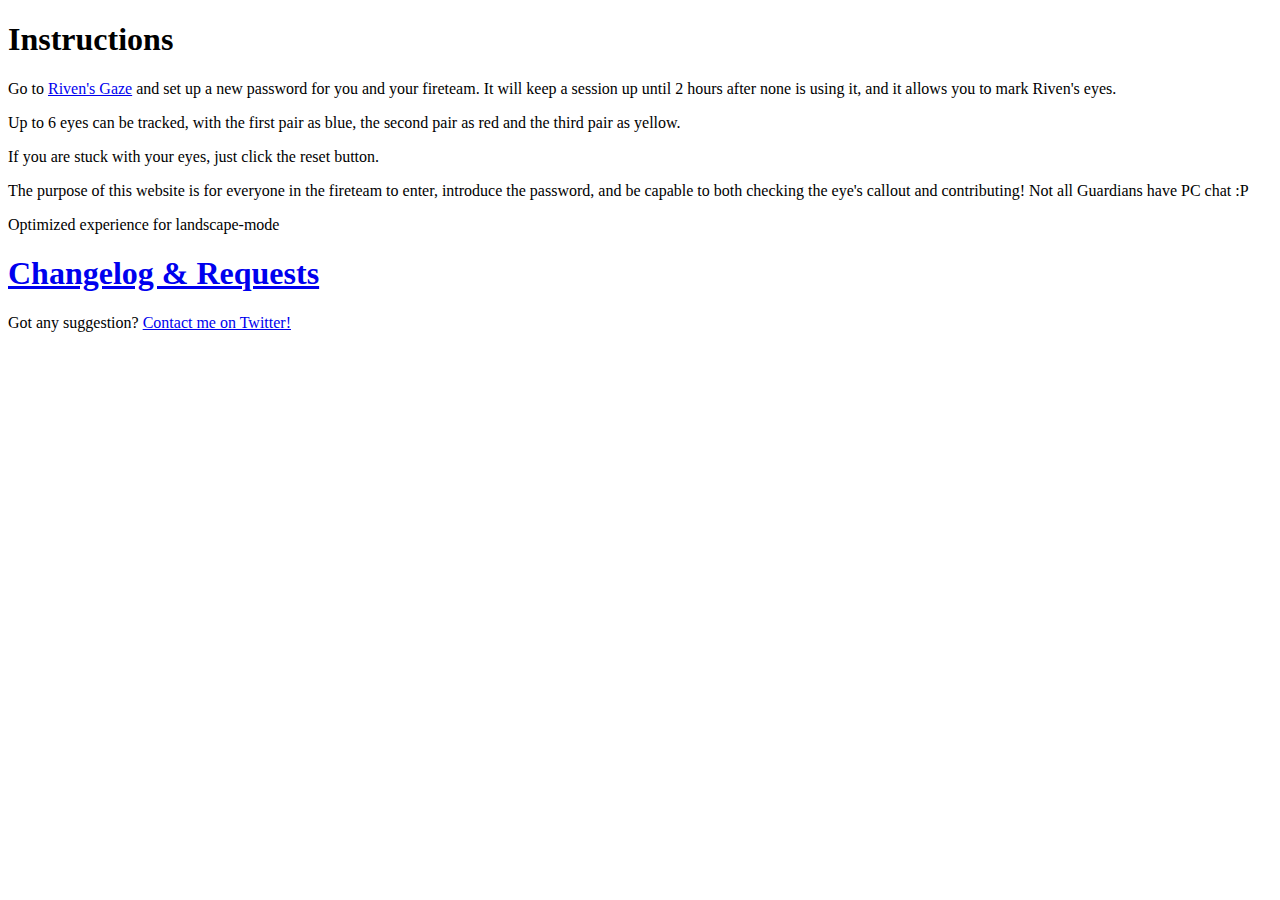
==== public/changelog.html @ be619629 "Initial release on Github, with 0.4.1" ====
<!DOCTYPE html>
<html>
<head>
    <title>Riven's Gaze</title>
    <link rel="stylesheet" type="text/css" href="/styles/riven103.css">
    <link href="https://fonts.googleapis.com/css?family=Oswald" rel="stylesheet">
    <link rel="stylesheet" href="https://use.fontawesome.com/releases/v5.3.1/css/all.css" integrity="sha384-mzrmE5qonljUremFsqc01SB46JvROS7bZs3IO2EmfFsd15uHvIt+Y8vEf7N7fWAU" crossorigin="anonymous">
    <link rel="icon" type="image/png" href="/media/favicon.png">
</head>
<body>
    
<!-- rivengaze 0.4 -->
<!-- By @elbisbe, with love from Spain --> 

<h1>Instructions</h1>
<p>Go to <a href="/riven103.html">Riven's Gaze</a> and set up a new password for you and your fireteam. It will keep a session up until 2 hours after none is using it, and it allows you to mark Riven's eyes.</p>
<p>Up to 6 eyes can be tracked, with <span class="textBlue">the first pair as blue</span>, <span class="textRed">the second pair as red</span> and <span class="textYellow">the third pair as yellow</span>.</p>
<p>If you are stuck with your eyes, just click the <i class="fas fa-undo-alt"></i> reset button.</p>
<p>The purpose of this website is for everyone in the fireteam to enter, introduce the password, and be capable to both checking the eye's callout and contributing! Not all Guardians have PC chat :P</p>
<p>Optimized experience for landscape-mode</p>

<a href="https://trello.com/b/1iMRoOTE/rivens-gaze"><h1>Changelog & Requests</h1></a>
<p>Got any suggestion? <a href="https://twitter.com/elbisbe">Contact me on Twitter!</a></p>
</body>
</html>
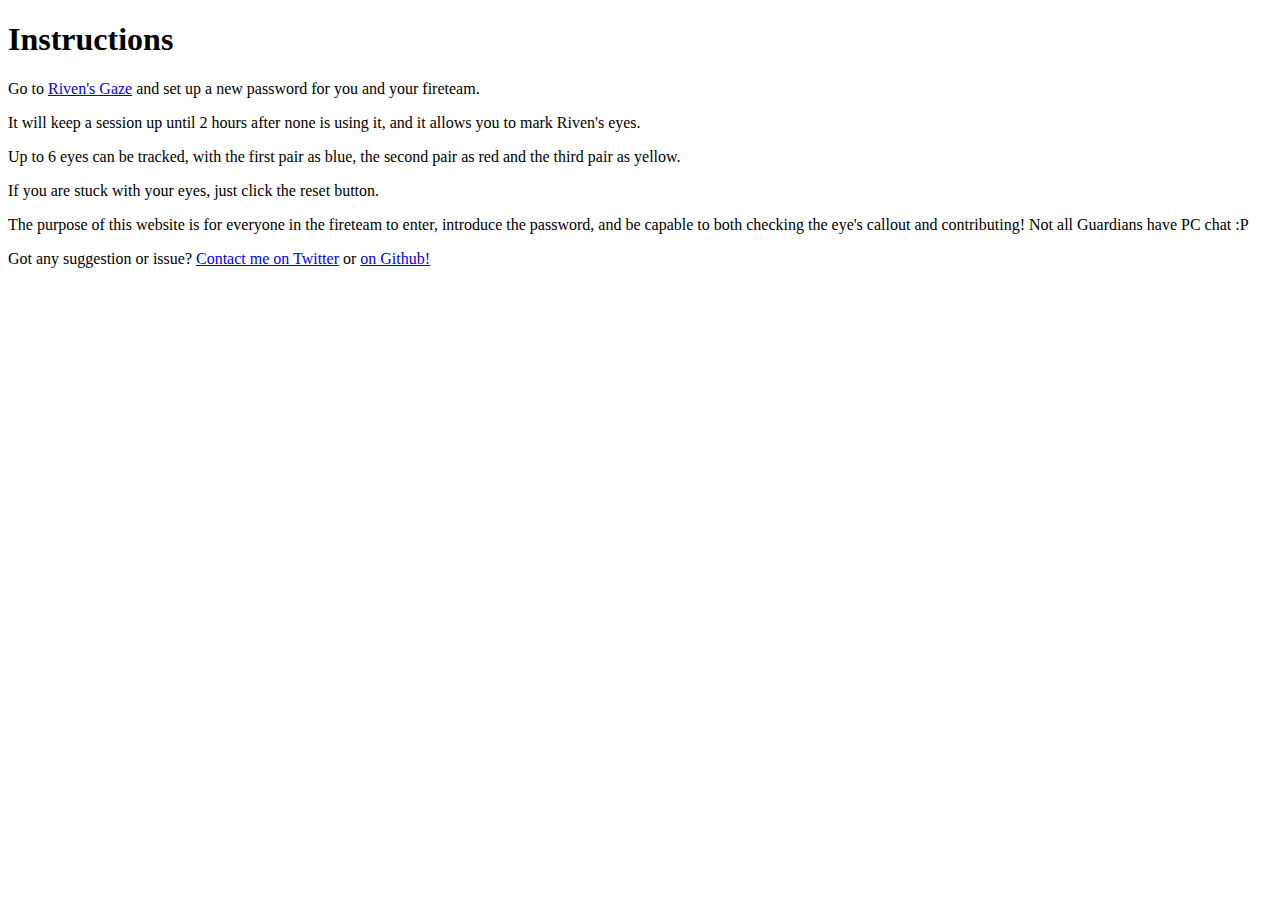
==== commit e12e0ce7: "0.5.0: The Pantheon Update" ====
--- a/public/changelog.html
+++ b/public/changelog.html
@@ -9,17 +9,16 @@
 </head>
 <body>
     
-<!-- rivengaze 0.4 -->
+<!-- rivengaze 0.5 -->
 <!-- By @elbisbe, with love from Spain --> 
 
 <h1>Instructions</h1>
-<p>Go to <a href="/riven103.html">Riven's Gaze</a> and set up a new password for you and your fireteam. It will keep a session up until 2 hours after none is using it, and it allows you to mark Riven's eyes.</p>
+<p>Go to <a href="/riven103.html">Riven's Gaze</a> and set up a new password for you and your fireteam. <p>
+<p> It will keep a session up until 2 hours after none is using it, and it allows you to mark Riven's eyes.</p>
 <p>Up to 6 eyes can be tracked, with <span class="textBlue">the first pair as blue</span>, <span class="textRed">the second pair as red</span> and <span class="textYellow">the third pair as yellow</span>.</p>
 <p>If you are stuck with your eyes, just click the <i class="fas fa-undo-alt"></i> reset button.</p>
 <p>The purpose of this website is for everyone in the fireteam to enter, introduce the password, and be capable to both checking the eye's callout and contributing! Not all Guardians have PC chat :P</p>
-<p>Optimized experience for landscape-mode</p>
 
-<a href="https://trello.com/b/1iMRoOTE/rivens-gaze"><h1>Changelog & Requests</h1></a>
-<p>Got any suggestion? <a href="https://twitter.com/elbisbe">Contact me on Twitter!</a></p>
+<p>Got any suggestion or issue? <a href="https://twitter.com/elbisbe">Contact me on Twitter</a> or <a href="https://github.com/elbisbe/rivengaze">on Github!</a></p>
 </body>
 </html>
